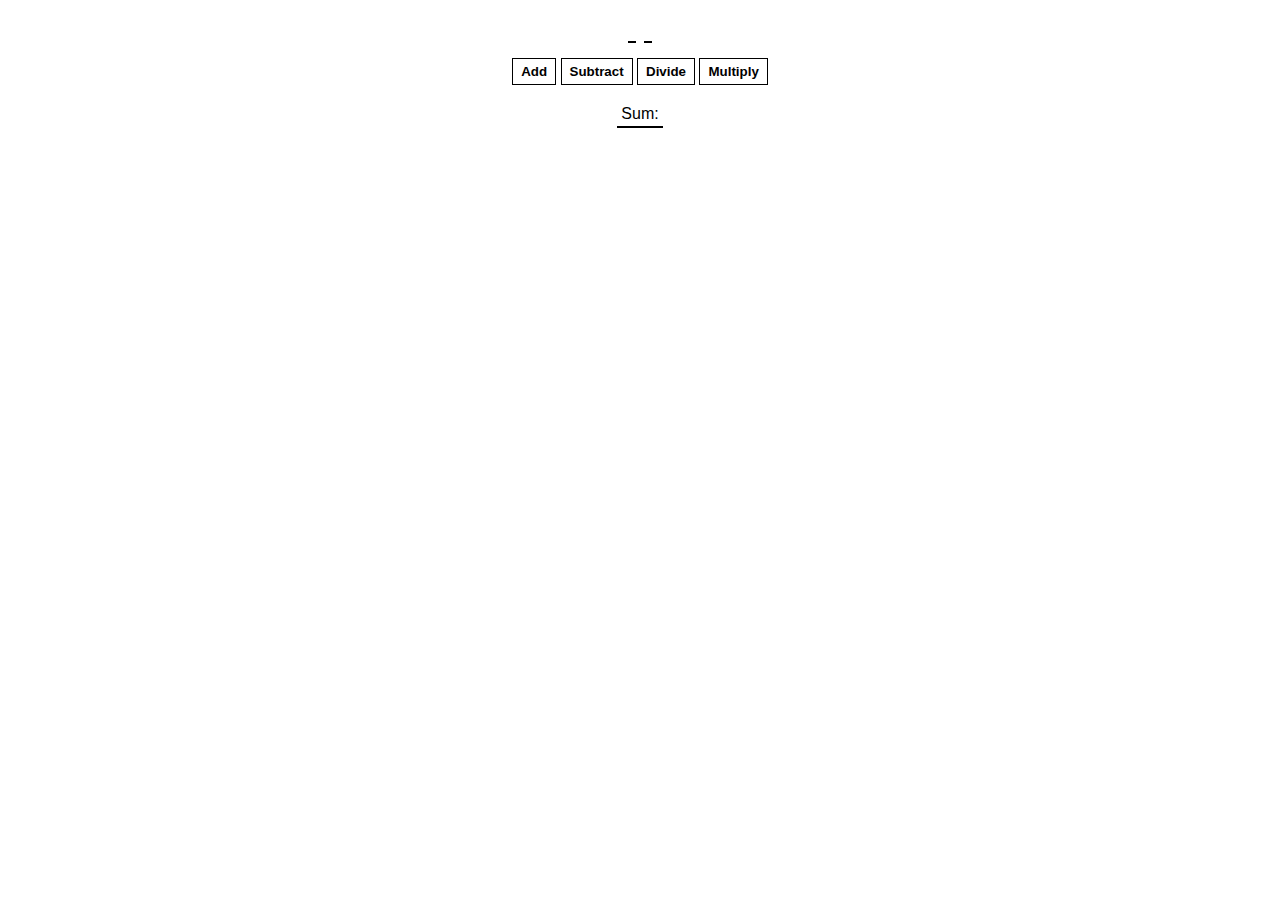
==== calculator/index.html @ 794aac1d "started" ====
<!DOCTYPE html>
<html lang="en">
  <head>
    <meta charset="UTF-8" />
    <meta http-equiv="X-UA-Compatible" content="IE=edge" />
    <meta name="viewport" content="width=device-width, initial-scale=1.0" />
    <title>Document</title>
    <link rel="stylesheet" href="style.css" />
  </head>
  <body>
    <div class="container">
      <span id="num1-el"></span>
      <span id="num2-el"></span>
      <br />
      <button>Add</button>
      <button>Subtract</button>
      <button>Divide</button>
      <button>Multiply</button>
      <br />
      <span id="sum-el">Sum: </span>
    </div>

    <script src="script.js"></script>
  </body>
</html>
---- calculator/style.css ----
body {
  font-family: Arial, Helvetica, sans-serif;
  padding: 20px 0;
  margin: 0;
  text-align: center;
}

span {
  border-bottom: 2px solid #000;
  padding: 4px;
  margin: 4px;
 
}

button {
  margin: 20px 0;
  background-color: #fff;
  color: #000;
  border: 1px solid #000;
  font-weight: bold;
  cursor: pointer;
  padding: 5px 8px;
}
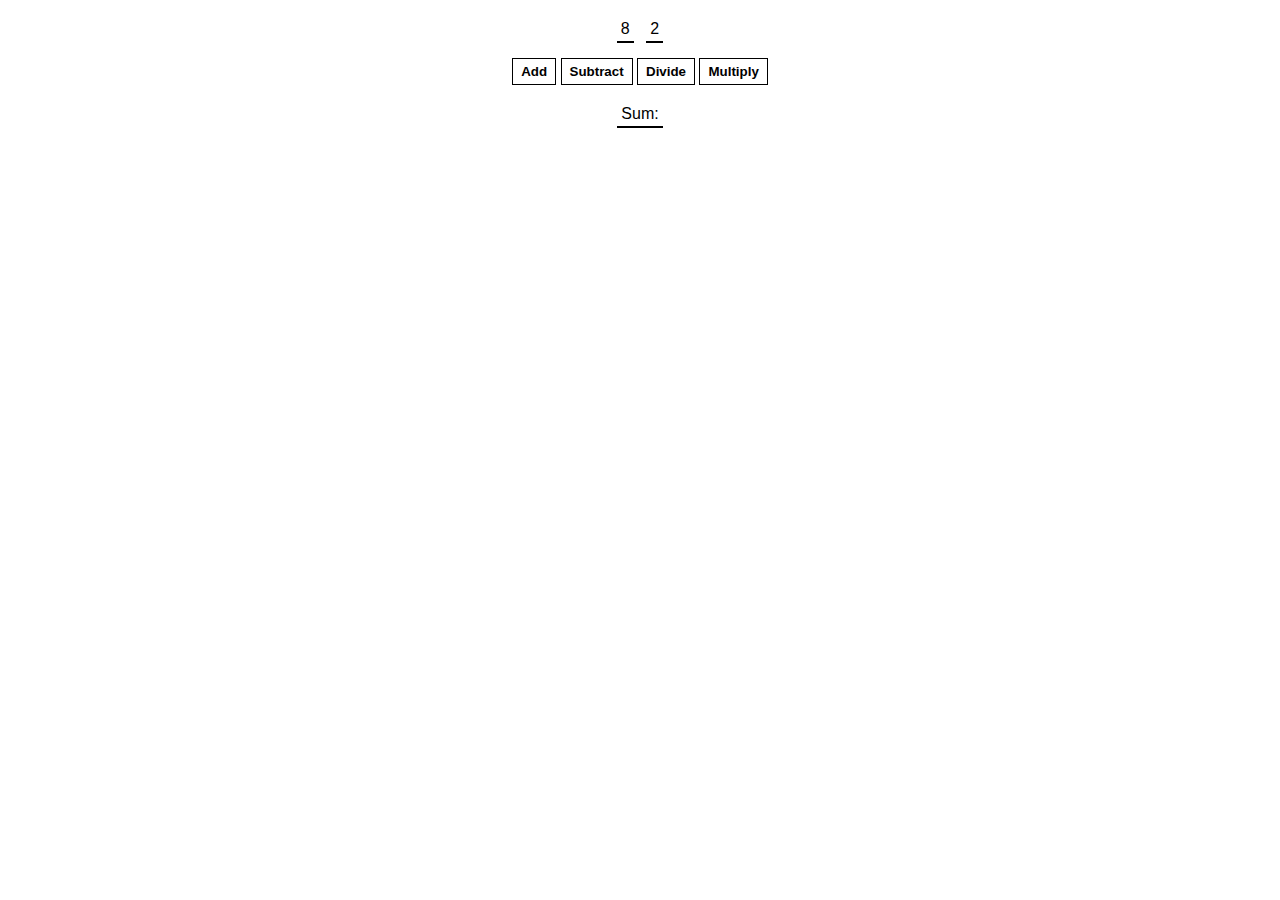
==== commit 678ec24d: "started blacjack" ====
--- a/calculator/index.html
+++ b/calculator/index.html
@@ -12,10 +12,10 @@
       <span id="num1-el"></span>
       <span id="num2-el"></span>
       <br />
-      <button>Add</button>
-      <button>Subtract</button>
-      <button>Divide</button>
-      <button>Multiply</button>
+      <button onclick="add()">Add</button>
+      <button onclick="subtract()">Subtract</button>
+      <button onclick="divide()">Divide</button>
+      <button onclick="multiply()">Multiply</button>
       <br />
       <span id="sum-el">Sum: </span>
     </div>
